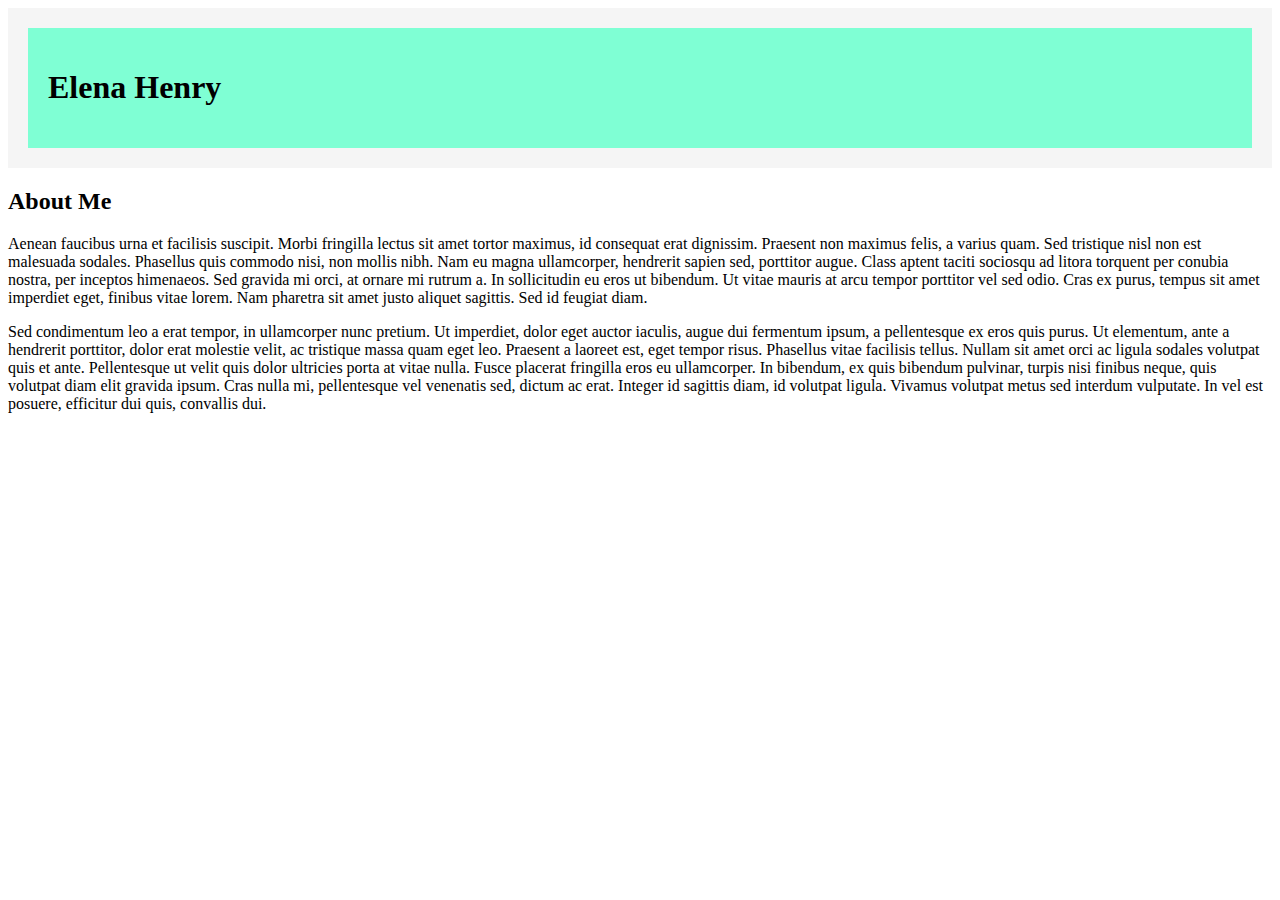
==== index.html @ ade5a02a "added files" ====
<!DOCTYPE html>
<html>

<head>
    <!--<link rel="stylesheet" type="text/css" href="css/reset/style.css"> -->
    <link rel="stylesheet" type="text/css" href="css/style.css">
    <title>Elena Henry</title>
</head>

<header>
    <div class="heading-name">
        <h1>Elena Henry</h1>
    </div>

</header>

<body>
    <div class="content">
        <h2>About Me</h2>
        <p>
            Aenean faucibus urna et facilisis suscipit. Morbi fringilla lectus sit amet tortor maximus, id consequat
            erat dignissim. Praesent non maximus felis, a varius quam. Sed tristique nisl non est malesuada sodales.
            Phasellus quis commodo nisi, non mollis nibh. Nam eu magna ullamcorper, hendrerit sapien sed, porttitor
            augue. Class aptent taciti sociosqu ad litora torquent per conubia nostra, per inceptos himenaeos. Sed
            gravida mi orci, at ornare mi rutrum a. In sollicitudin eu eros ut bibendum. Ut vitae mauris at arcu tempor
            porttitor vel sed odio. Cras ex purus, tempus sit amet imperdiet eget, finibus vitae lorem. Nam pharetra
            sit amet justo aliquet sagittis. Sed id feugiat diam.
        </p>
        <p>
            Sed condimentum leo a erat tempor, in ullamcorper nunc pretium. Ut imperdiet, dolor eget auctor iaculis,
            augue dui fermentum ipsum, a pellentesque ex eros quis purus. Ut elementum, ante a hendrerit porttitor,
            dolor erat molestie velit, ac tristique massa quam eget leo. Praesent a laoreet est, eget tempor risus.
            Phasellus vitae facilisis tellus. Nullam sit amet orci ac ligula sodales volutpat quis et ante.
            Pellentesque ut velit quis dolor ultricies porta at vitae nulla. Fusce placerat fringilla eros eu
            ullamcorper. In bibendum, ex quis bibendum pulvinar, turpis nisi finibus neque, quis volutpat diam elit
            gravida ipsum. Cras nulla mi, pellentesque vel venenatis sed, dictum ac erat. Integer id sagittis diam, id
            volutpat ligula. Vivamus volutpat metus sed interdum vulputate. In vel est posuere, efficitur dui quis,
            convallis dui.
        </p>
    </div>

</body>

</html>
---- css/reset/style.css ----
/* http://meyerweb.com/eric/tools/css/reset/ 
   v2.0 | 20110126
   License: none (public domain)
*/

html, body, div, span, applet, object, iframe,
h1, h2, h3, h4, h5, h6, p, blockquote, pre,
a, abbr, acronym, address, big, cite, code,
del, dfn, em, img, ins, kbd, q, s, samp,
small, strike, strong, sub, sup, tt, var,
b, u, i, center,
dl, dt, dd, ol, ul, li,
fieldset, form, label, legend,
table, caption, tbody, tfoot, thead, tr, th, td,
article, aside, canvas, details, embed, 
figure, figcaption, footer, header, hgroup, 
menu, nav, output, ruby, section, summary,
time, mark, audio, video {
	margin: 0;
	padding: 0;
	border: 0;
	font-size: 100%;
	font: inherit;
	vertical-align: baseline;
}
/* HTML5 display-role reset for older browsers */
article, aside, details, figcaption, figure, 
footer, header, hgroup, menu, nav, section {
	display: block;
}
body {
	line-height: 1;
}
ol, ul {
	list-style: none;
}
blockquote, q {
	quotes: none;
}
blockquote:before, blockquote:after,
q:before, q:after {
	content: '';
	content: none;
}
table {
	border-collapse: collapse;
	border-spacing: 0;
}
---- css/style.css ----
header {
    position: relative;
    background-color: whitesmoke;
    padding: 20px;
}

.heading-name {
    background-color: aquamarine;
    padding: 20px;
    width: auto;
}

.content {
    margin: 0 auto;
}
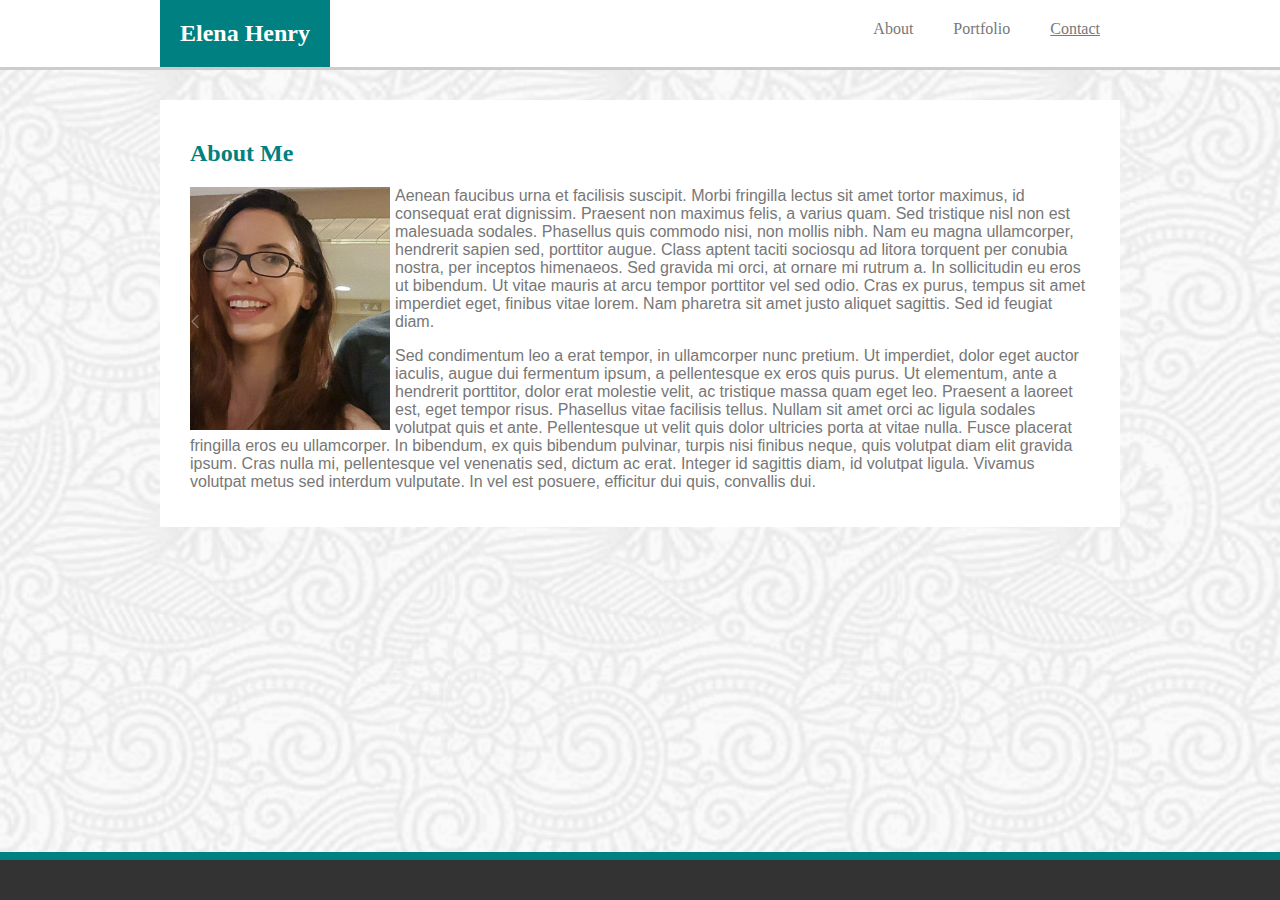
==== commit d17d4cc6: "finished index layout" ====
--- a/index.html
+++ b/index.html
@@ -1,44 +1,84 @@
+<!-- need to finish other two sites and activate links! -->
+
 <!DOCTYPE html>
 <html>
 
 <head>
-    <!--<link rel="stylesheet" type="text/css" href="css/reset/style.css"> -->
+    <!-- <link rel="stylesheet" type="text/css" href="css/reset/style.css"> -->
     <link rel="stylesheet" type="text/css" href="css/style.css">
     <title>Elena Henry</title>
 </head>
 
-<header>
-    <div class="heading-name">
-        <h1>Elena Henry</h1>
+
+<body>
+    <div class="page-structure">
+        <header>
+            <div class="heading-content">
+                <div class="heading-name">
+                    <h2 id="name">Elena Henry</h2>
+                </div>
+                <!-- needs to be made into anchor tags -->
+                <div class="nav-bar">
+                    <div id="about">About</div>
+                    <div id="portfolio">Portfolio</div>
+                    <div id="contact">
+                        <a class="nav-link" href="contact.html">Contact</a>
+
+                    </div>
+                </div>
+            </div>
+        </header>
+
+        <div class="content">
+            <section id="bio">
+                <h2 class="subheader">About Me</h2>
+                <!-- need to add actual words!! -->
+                <p>
+                    <!-- picture goes in here -->
+                    <img id="selfie" src="css/images/selfie.png" alt="Elena Henry">
+                    Aenean faucibus urna et facilisis suscipit. Morbi fringilla lectus sit amet tortor maximus, id
+                    consequat
+                    erat dignissim. Praesent non maximus felis, a varius quam. Sed tristique nisl non est malesuada
+                    sodales.
+                    Phasellus quis commodo nisi, non mollis nibh. Nam eu magna ullamcorper, hendrerit sapien sed,
+                    porttitor
+                    augue. Class aptent taciti sociosqu ad litora torquent per conubia nostra, per inceptos himenaeos.
+                    Sed
+                    gravida mi orci, at ornare mi rutrum a. In sollicitudin eu eros ut bibendum. Ut vitae mauris at
+                    arcu
+                    tempor
+                    porttitor vel sed odio. Cras ex purus, tempus sit amet imperdiet eget, finibus vitae lorem. Nam
+                    pharetra
+                    sit amet justo aliquet sagittis. Sed id feugiat diam.
+                </p>
+                <p>
+                    Sed condimentum leo a erat tempor, in ullamcorper nunc pretium. Ut imperdiet, dolor eget auctor
+                    iaculis,
+                    augue dui fermentum ipsum, a pellentesque ex eros quis purus. Ut elementum, ante a hendrerit
+                    porttitor,
+                    dolor erat molestie velit, ac tristique massa quam eget leo. Praesent a laoreet est, eget tempor
+                    risus.
+                    Phasellus vitae facilisis tellus. Nullam sit amet orci ac ligula sodales volutpat quis et ante.
+                    Pellentesque ut velit quis dolor ultricies porta at vitae nulla. Fusce placerat fringilla eros eu
+                    ullamcorper. In bibendum, ex quis bibendum pulvinar, turpis nisi finibus neque, quis volutpat diam
+                    elit
+                    gravida ipsum. Cras nulla mi, pellentesque vel venenatis sed, dictum ac erat. Integer id sagittis
+                    diam,
+                    id
+                    volutpat ligula. Vivamus volutpat metus sed interdum vulputate. In vel est posuere, efficitur dui
+                    quis,
+                    convallis dui.
+                </p>
+            </section>
+        </div>
+        <footer class="footer">
     </div>
 
-</header>
-
-<body>
-    <div class="content">
-        <h2>About Me</h2>
-        <p>
-            Aenean faucibus urna et facilisis suscipit. Morbi fringilla lectus sit amet tortor maximus, id consequat
-            erat dignissim. Praesent non maximus felis, a varius quam. Sed tristique nisl non est malesuada sodales.
-            Phasellus quis commodo nisi, non mollis nibh. Nam eu magna ullamcorper, hendrerit sapien sed, porttitor
-            augue. Class aptent taciti sociosqu ad litora torquent per conubia nostra, per inceptos himenaeos. Sed
-            gravida mi orci, at ornare mi rutrum a. In sollicitudin eu eros ut bibendum. Ut vitae mauris at arcu tempor
-            porttitor vel sed odio. Cras ex purus, tempus sit amet imperdiet eget, finibus vitae lorem. Nam pharetra
-            sit amet justo aliquet sagittis. Sed id feugiat diam.
-        </p>
-        <p>
-            Sed condimentum leo a erat tempor, in ullamcorper nunc pretium. Ut imperdiet, dolor eget auctor iaculis,
-            augue dui fermentum ipsum, a pellentesque ex eros quis purus. Ut elementum, ante a hendrerit porttitor,
-            dolor erat molestie velit, ac tristique massa quam eget leo. Praesent a laoreet est, eget tempor risus.
-            Phasellus vitae facilisis tellus. Nullam sit amet orci ac ligula sodales volutpat quis et ante.
-            Pellentesque ut velit quis dolor ultricies porta at vitae nulla. Fusce placerat fringilla eros eu
-            ullamcorper. In bibendum, ex quis bibendum pulvinar, turpis nisi finibus neque, quis volutpat diam elit
-            gravida ipsum. Cras nulla mi, pellentesque vel venenatis sed, dictum ac erat. Integer id sagittis diam, id
-            volutpat ligula. Vivamus volutpat metus sed interdum vulputate. In vel est posuere, efficitur dui quis,
-            convallis dui.
-        </p>
-    </div>
+    </footer>
 
 </body>
 
+
+
+
 </html>--- a/css/style.css
+++ b/css/style.css
@@ -1,15 +1,102 @@
+/* need to figure out why margin goes to 0 on small screens */
+
+html {
+    height: 100%;
+}
+
+body {
+    height: 100%;
+    margin: 0px;
+}
+.page-structure {
+    background-image: url("images/full-bloom.png");
+    background-size: contain;
+    height: 100%;
+    color:#777777;
+}
+
 header {
-    position: relative;
-    background-color: whitesmoke;
-    padding: 20px;
+
+    background-color: #ffffff;
+    border-bottom: 3px solid #cccccc;
+}
+
+h2 {
+    font-family: Georgia, 'Times New Roman', Times, serif;
+}
+
+.heading-content {
+    margin-left: auto;
+    margin-right: auto;
+    display: flex;
+    justify-content: space-between;
+    max-width: 960px;
+    color: #777777 !important;
 }
 
 .heading-name {
-    background-color: aquamarine;
-    padding: 20px;
-    width: auto;
+    background-color: teal;
+    color: #ffffff;
+    width: fit-content;
+    text-align: center;
+    padding: 10px;
 }
 
+#name {
+    margin: 10px;
+    vertical-align: middle;
+}
+
+.nav-bar {
+    display:flex;
+    justify-content: space-between;
+}
+
+.nav-link {
+    color: #777777;
+}
+
+#about,#portfolio,#contact {
+    margin:20px;
+}
+
+
+
 .content {
-    margin: 0 auto;
+    margin-top: 20px;
+    margin-bottom: 20px;
+    margin-left: auto;
+    margin-right: auto;
+    max-width: 960px;
+    height: 1700;
+    background-color: #ffffff;
+}
+
+#bio {
+    margin: 30px;
+    padding-top: 20px;
+    padding-bottom: 20px;
+}
+
+.subheader {
+    color: teal;
+}
+
+p {
+    font-family: Arial, Helvetica, sans-serif;
+}
+
+#selfie {
+    width: 200px;
+    float: left;
+    margin-right: 5px;
+}
+
+.footer {
+    background-color: #333;
+    padding: 20px;
+    border-top: 8px solid teal;
+    position: fixed;
+    bottom: 0;
+    width: 100%;
 }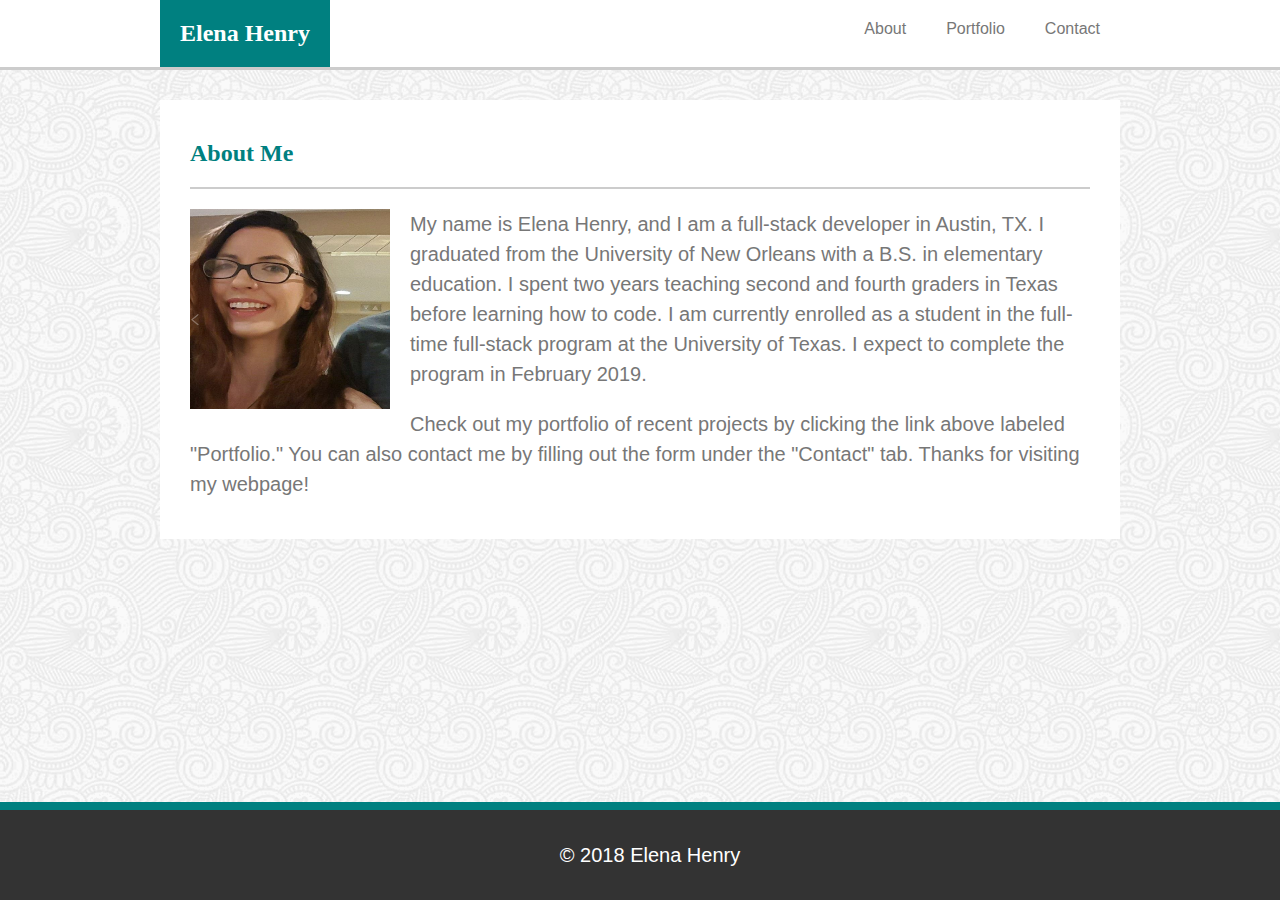
==== commit 7f30e873: "added portfolio and contact pages" ====
--- a/index.html
+++ b/index.html
@@ -19,11 +19,14 @@
                 </div>
                 <!-- needs to be made into anchor tags -->
                 <div class="nav-bar">
-                    <div id="about">About</div>
-                    <div id="portfolio">Portfolio</div>
+                    <div id="about">
+                        <a class="nav-link" href="index.html">About</a>
+                    </div>
+                    <div id="portfolio">
+                        <a class="nav-link" href="portfolio.html">Portfolio</a>
+                    </div>
                     <div id="contact">
                         <a class="nav-link" href="contact.html">Contact</a>
-
                     </div>
                 </div>
             </div>
@@ -33,47 +36,36 @@
             <section id="bio">
                 <h2 class="subheader">About Me</h2>
                 <!-- need to add actual words!! -->
-                <p>
-                    <!-- picture goes in here -->
+                <section class="wrapper">
                     <img id="selfie" src="css/images/selfie.png" alt="Elena Henry">
-                    Aenean faucibus urna et facilisis suscipit. Morbi fringilla lectus sit amet tortor maximus, id
-                    consequat
-                    erat dignissim. Praesent non maximus felis, a varius quam. Sed tristique nisl non est malesuada
-                    sodales.
-                    Phasellus quis commodo nisi, non mollis nibh. Nam eu magna ullamcorper, hendrerit sapien sed,
-                    porttitor
-                    augue. Class aptent taciti sociosqu ad litora torquent per conubia nostra, per inceptos himenaeos.
-                    Sed
-                    gravida mi orci, at ornare mi rutrum a. In sollicitudin eu eros ut bibendum. Ut vitae mauris at
-                    arcu
-                    tempor
-                    porttitor vel sed odio. Cras ex purus, tempus sit amet imperdiet eget, finibus vitae lorem. Nam
-                    pharetra
-                    sit amet justo aliquet sagittis. Sed id feugiat diam.
-                </p>
-                <p>
-                    Sed condimentum leo a erat tempor, in ullamcorper nunc pretium. Ut imperdiet, dolor eget auctor
-                    iaculis,
-                    augue dui fermentum ipsum, a pellentesque ex eros quis purus. Ut elementum, ante a hendrerit
-                    porttitor,
-                    dolor erat molestie velit, ac tristique massa quam eget leo. Praesent a laoreet est, eget tempor
-                    risus.
-                    Phasellus vitae facilisis tellus. Nullam sit amet orci ac ligula sodales volutpat quis et ante.
-                    Pellentesque ut velit quis dolor ultricies porta at vitae nulla. Fusce placerat fringilla eros eu
-                    ullamcorper. In bibendum, ex quis bibendum pulvinar, turpis nisi finibus neque, quis volutpat diam
-                    elit
-                    gravida ipsum. Cras nulla mi, pellentesque vel venenatis sed, dictum ac erat. Integer id sagittis
-                    diam,
-                    id
-                    volutpat ligula. Vivamus volutpat metus sed interdum vulputate. In vel est posuere, efficitur dui
-                    quis,
-                    convallis dui.
-                </p>
+                    <p>
+                        <!-- picture goes in here -->
+
+                        My name is Elena Henry, and I am a full-stack developer in Austin, TX. I graduated from the
+                        University of New Orleans with a B.S. in elementary education. I spent two years teaching
+                        second and fourth graders in
+                        Texas before learning how to code. I am currently enrolled as a
+                        student in the full-time full-stack program at the University of Texas. I expect to complete
+                        the program in February 2019. 
+                    </p>
+                    <!-- <p>
+                         I love living in Austin, TX. Austin has so many hiking trails and nearby state parks for
+                        recreation. I love exploring Zilker Park with my two dogs, Firefly and Nimoy. In my spare time,
+                        I also am learning krav maga at my fitness studio in Round Rock. I also spend way too much
+                        money shopping at Dragon's Lair for board games and D&D miniatures.
+                    </p> -->
+                    <p>
+                        Check out my portfolio of recent projects by clicking the link above labeled "Portfolio." You
+                        can also contact me by filling out the form under the "Contact" tab. Thanks for visiting my
+                        webpage!
+                    </p>
+                </section>
             </section>
         </div>
-        <footer class="footer">
+
     </div>
-
+    <footer class="footer">
+        <p id="copywrite"> &copy 2018 Elena Henry</p>
     </footer>
 
 </body>
--- a/css/style.css
+++ b/css/style.css
@@ -1,5 +1,3 @@
-/* need to figure out why margin goes to 0 on small screens */
-
 html {
     height: 100%;
 }
@@ -7,12 +5,13 @@
 body {
     height: 100%;
     margin: 0px;
+    font-family: Arial, Helvetica, sans-serif;
 }
 .page-structure {
     background-image: url("images/full-bloom.png");
-    background-size: contain;
     height: 100%;
     color:#777777;
+    overflow: auto;
 }
 
 header {
@@ -54,6 +53,7 @@
 
 .nav-link {
     color: #777777;
+    text-decoration: none;
 }
 
 #about,#portfolio,#contact {
@@ -70,9 +70,35 @@
     max-width: 960px;
     height: 1700;
     background-color: #ffffff;
+   
+}
+
+.wrapper {
+    border-top: 2px solid #cccccc;
+
+}
+
+#portfolio-wrapper {
+    max-width: 80%;
+    display: flex;
+    justify-content: flex-start;
+    flex-wrap: wrap;
+    padding: 20px;
 }
 
 #bio {
+    margin: 30px;
+    padding-top: 20px;
+    padding-bottom: 20px;
+}
+
+#contact-page {
+    margin: 30px;
+    padding-top: 20px;
+    padding-bottom: 20px;
+}
+
+#portfolio-page {
     margin: 30px;
     padding-top: 20px;
     padding-bottom: 20px;
@@ -83,20 +109,60 @@
 }
 
 p {
-    font-family: Arial, Helvetica, sans-serif;
+    font-size: 1.25em;
+    line-height: 150%;
 }
 
 #selfie {
     width: 200px;
     float: left;
-    margin-right: 5px;
+    margin: 20px;
+    margin-left: 0;
+}
+
+.contact-form {
+    margin: 30px;
+    padding-top: 20px;
+    padding-bottom: 20px;
+}
+
+input {
+    width: 100%;
+}
+
+textarea {
+    width: 100%;
+    height: 100pt;
+}
+
+.portfolio-image {
+    position: relative;
+    margin: 10px;
+}
+
+img {
+    width: 250px;
+    height: 200px;
+}
+.portfolio-label {
+    background-color: teal;
+    position: absolute;
+    bottom: 15pt;
+    width: 250px;
+    color: white;
+    text-align: center;
 }
 
 .footer {
     background-color: #333;
-    padding: 20px;
+    padding: 10px;
     border-top: 8px solid teal;
     position: fixed;
     bottom: 0;
     width: 100%;
+    text-align: center;
+}
+
+#copywrite {
+    color: #ffffff;
 }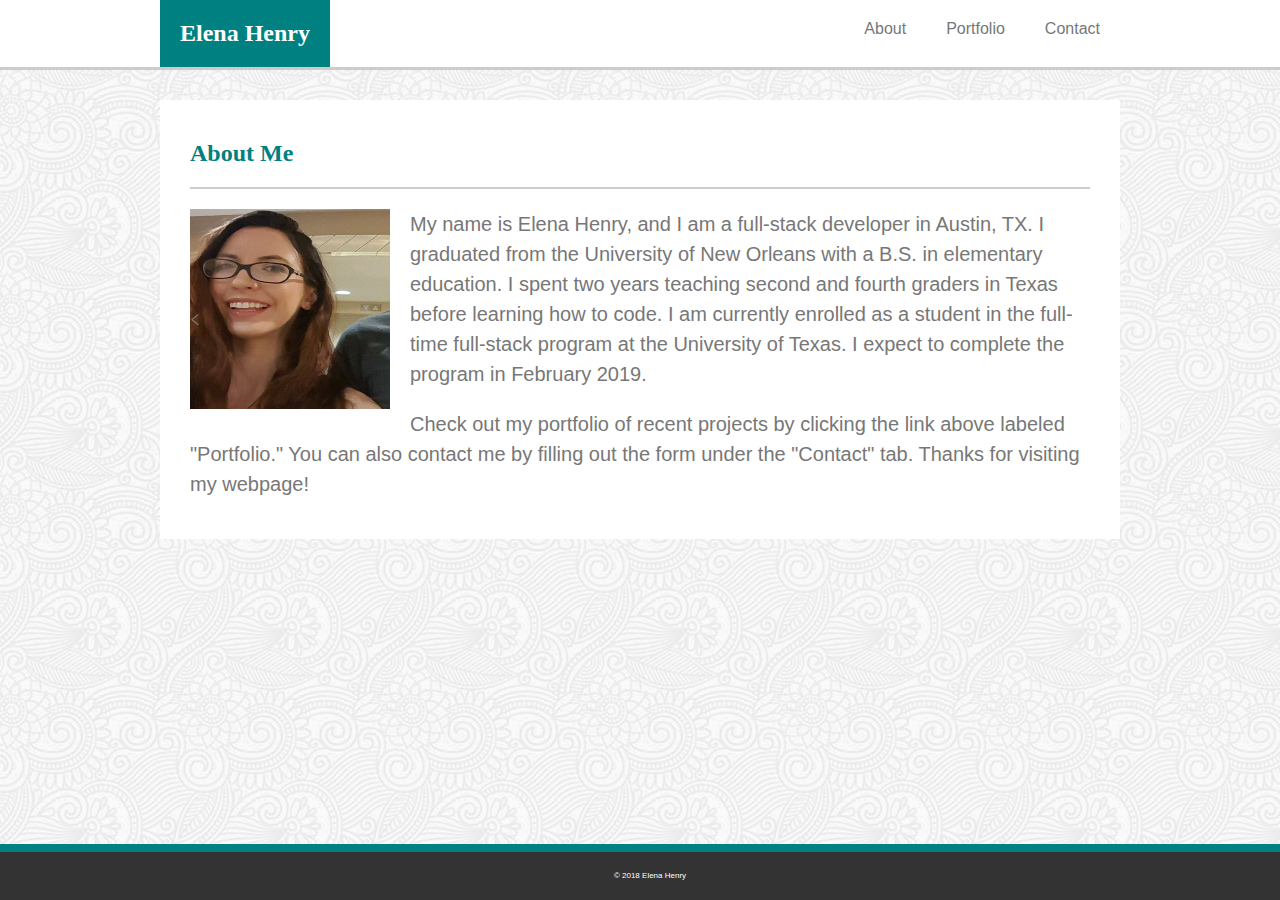
==== commit b1f2af04: "fixed margins and footer" ====
--- a/index.html
+++ b/index.html
@@ -1,10 +1,7 @@
-<!-- need to finish other two sites and activate links! -->
-
 <!DOCTYPE html>
 <html>
 
 <head>
-    <!-- <link rel="stylesheet" type="text/css" href="css/reset/style.css"> -->
     <link rel="stylesheet" type="text/css" href="css/style.css">
     <title>Elena Henry</title>
 </head>
@@ -17,7 +14,6 @@
                 <div class="heading-name">
                     <h2 id="name">Elena Henry</h2>
                 </div>
-                <!-- needs to be made into anchor tags -->
                 <div class="nav-bar">
                     <div id="about">
                         <a class="nav-link" href="index.html">About</a>
@@ -48,12 +44,6 @@
                         student in the full-time full-stack program at the University of Texas. I expect to complete
                         the program in February 2019. 
                     </p>
-                    <!-- <p>
-                         I love living in Austin, TX. Austin has so many hiking trails and nearby state parks for
-                        recreation. I love exploring Zilker Park with my two dogs, Firefly and Nimoy. In my spare time,
-                        I also am learning krav maga at my fitness studio in Round Rock. I also spend way too much
-                        money shopping at Dragon's Lair for board games and D&D miniatures.
-                    </p> -->
                     <p>
                         Check out my portfolio of recent projects by clicking the link above labeled "Portfolio." You
                         can also contact me by filling out the form under the "Contact" tab. Thanks for visiting my
--- a/css/style.css
+++ b/css/style.css
@@ -5,11 +5,14 @@
 body {
     height: 100%;
     margin: 0px;
+    margin-bottom: 20px;
     font-family: Arial, Helvetica, sans-serif;
 }
+
 .page-structure {
     background-image: url("images/full-bloom.png");
     height: 100%;
+    margin-bottom: 20px;
     color:#777777;
     overflow: auto;
 }
@@ -56,15 +59,17 @@
     text-decoration: none;
 }
 
+a:hover {
+    color: teal;
+}
+
 #about,#portfolio,#contact {
     margin:20px;
 }
 
-
-
 .content {
     margin-top: 20px;
-    margin-bottom: 20px;
+    margin-bottom: 200px;
     margin-left: auto;
     margin-right: auto;
     max-width: 960px;
@@ -84,6 +89,8 @@
     justify-content: flex-start;
     flex-wrap: wrap;
     padding: 20px;
+    padding-left: 0;
+    margin-left: 0;
 }
 
 #bio {
@@ -121,7 +128,6 @@
 }
 
 .contact-form {
-    margin: 30px;
     padding-top: 20px;
     padding-bottom: 20px;
 }
@@ -135,15 +141,26 @@
     height: 100pt;
 }
 
+#submit {
+    width: fit-content;
+    padding: 10px;
+    background-color: teal;
+    color: #ffffff;
+    font-size: 1em;
+}
+
 .portfolio-image {
     position: relative;
     margin: 10px;
+    margin-left: 0;
+    margin-right: 20px;
 }
 
 img {
     width: 250px;
     height: 200px;
 }
+
 .portfolio-label {
     background-color: teal;
     position: absolute;
@@ -165,4 +182,5 @@
 
 #copywrite {
     color: #ffffff;
+    font-size: .5em;
 }